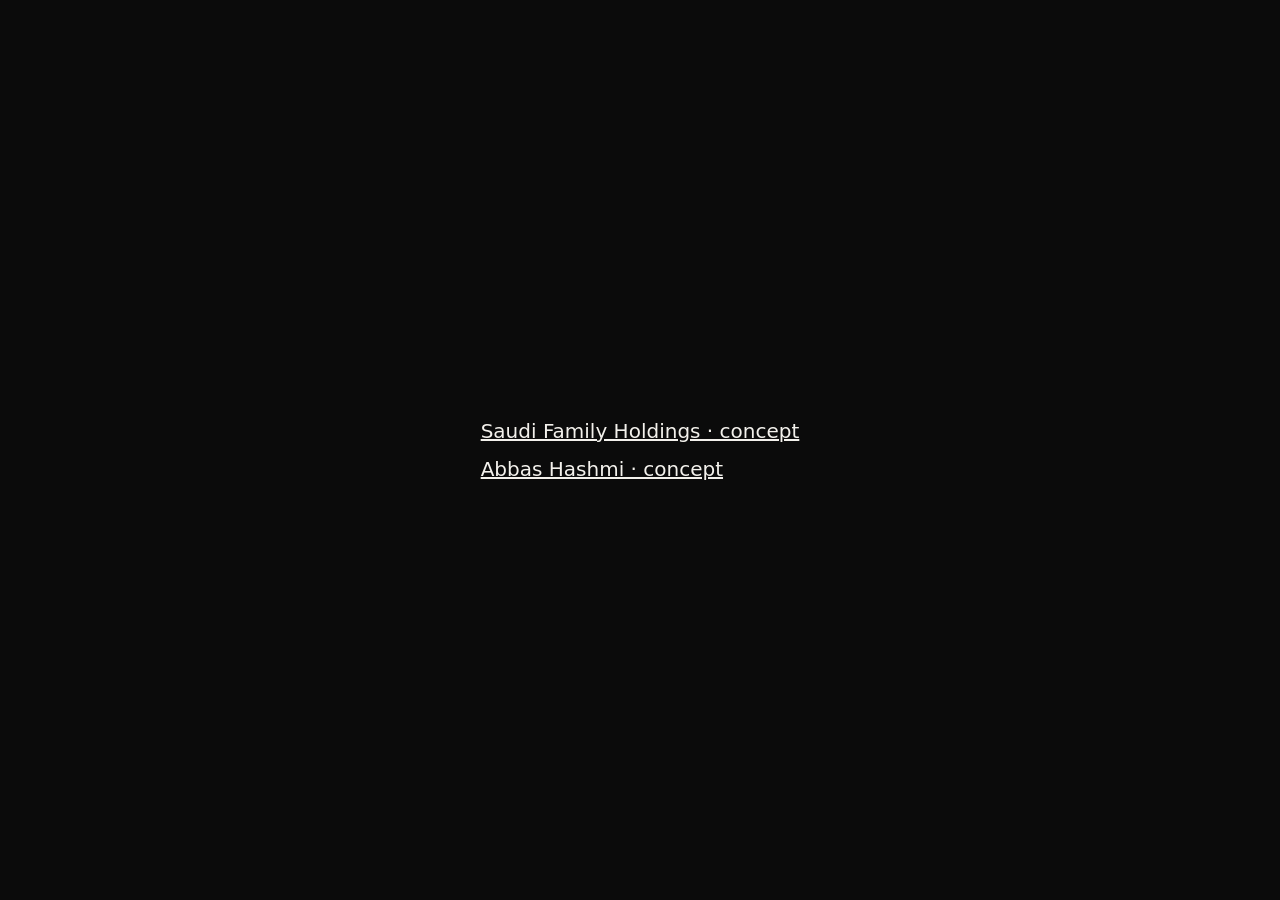
==== index.html @ a14c46d1 "Sample landing pages" ====
<!doctype html><html lang="en"><head><meta charset="utf-8"><meta name="viewport" content="width=device-width,initial-scale=1"><title>Design concepts</title><style>body{margin:0;min-height:100vh;display:grid;place-items:center;background:#0b0b0b;color:#f3f1ec;font-family:system-ui,sans-serif}a{display:block;margin:14px 0;color:#f3f1ec;font-size:20px}</style></head><body><div><a href="/sfh/">Saudi Family Holdings · concept</a><a href="/abbas/">Abbas Hashmi · concept</a></div></body></html>
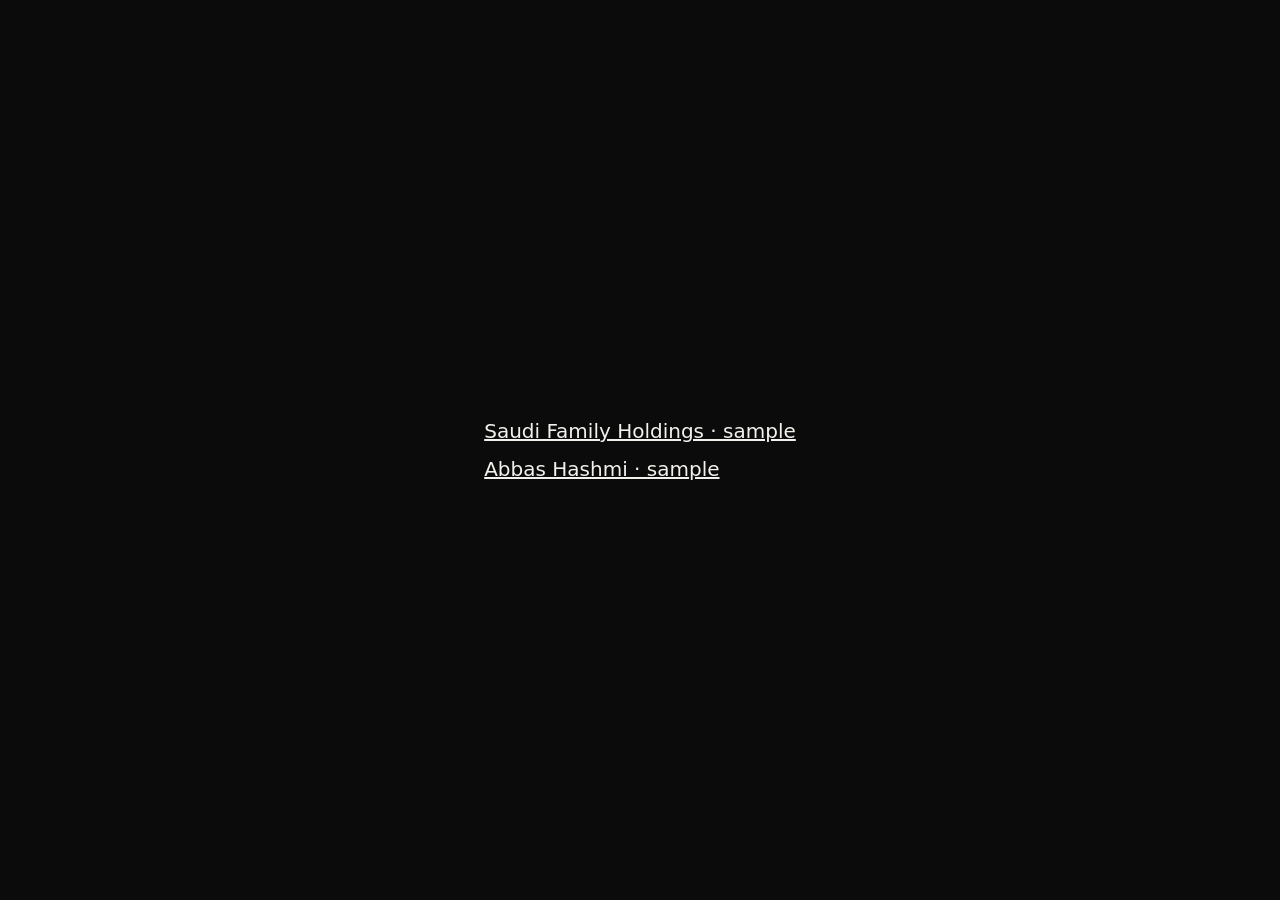
==== commit 8a9d23af: "Fix index links" ====
--- a/index.html
+++ b/index.html
@@ -1 +1 @@
-<!doctype html><html lang="en"><head><meta charset="utf-8"><meta name="viewport" content="width=device-width,initial-scale=1"><title>Design concepts</title><style>body{margin:0;min-height:100vh;display:grid;place-items:center;background:#0b0b0b;color:#f3f1ec;font-family:system-ui,sans-serif}a{display:block;margin:14px 0;color:#f3f1ec;font-size:20px}</style></head><body><div><a href="/sfh/">Saudi Family Holdings · concept</a><a href="/abbas/">Abbas Hashmi · concept</a></div></body></html>
+<!doctype html><html lang="en"><head><meta charset="utf-8"><meta name="viewport" content="width=device-width,initial-scale=1"><title>Sample landing pages</title><style>body{margin:0;min-height:100vh;display:grid;place-items:center;background:#0b0b0b;color:#f3f1ec;font-family:system-ui,sans-serif}a{display:block;margin:14px 0;color:#f3f1ec;font-size:20px}</style></head><body><div><a href="sfh/">Saudi Family Holdings · sample</a><a href="abbas/">Abbas Hashmi · sample</a></div></body></html>
